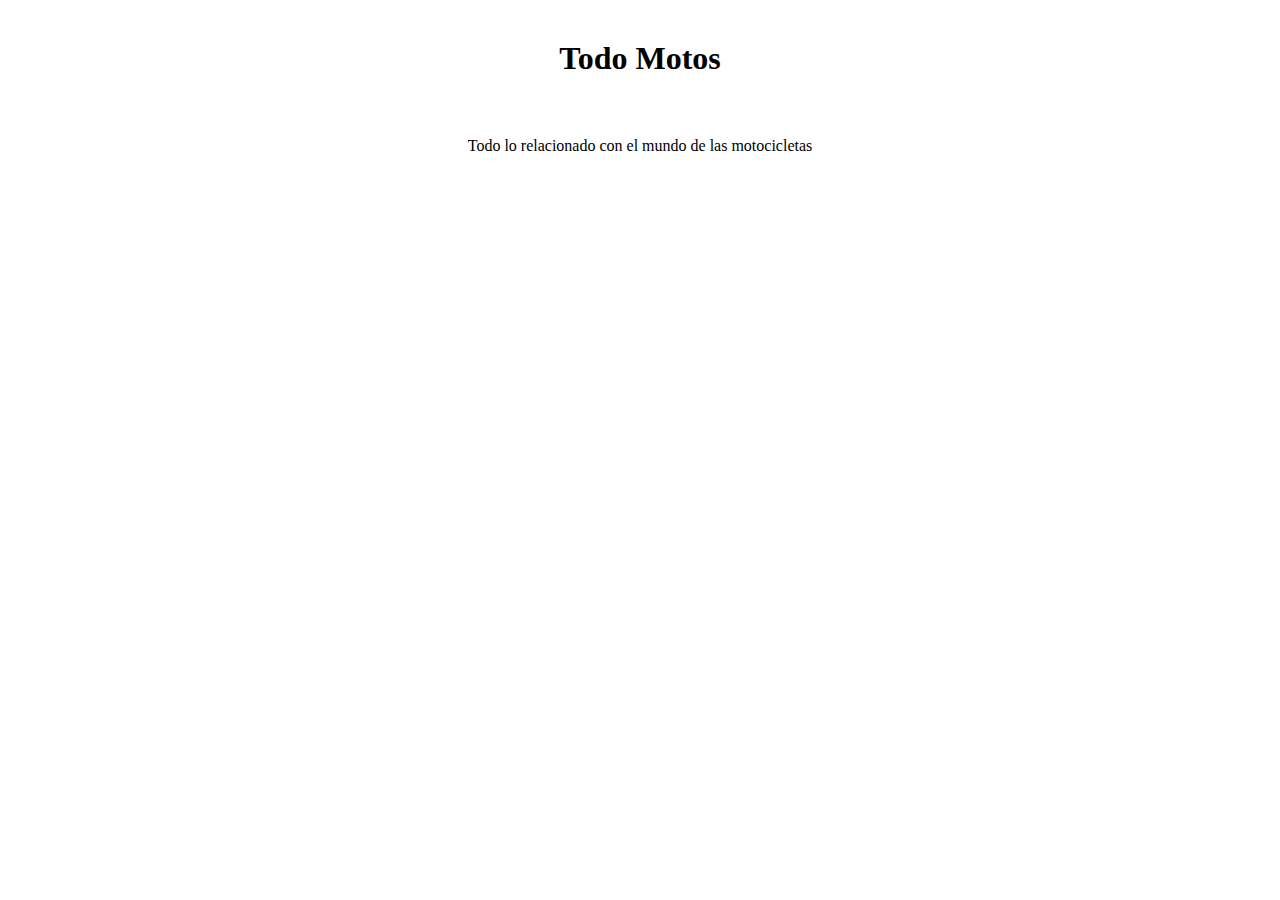
==== pages/accesorios.html @ 089bc7de "first commit" ====
<!DOCTYPE html>
<html lang="en">
<head>
    <meta charset="UTF-8">
    <meta http-equiv="X-UA-Compatible" content="IE=edge">
    <meta name="viewport" content="width=device-width, initial-scale=1.0">
    <title>Comprar accesorios</title>
    <link rel="stylesheet" href="../styles.css">
</head>
<body>
    <div id="header">
        <h1>Todo Motos</h1>
    </div>
    <div id="descripcionWeb2">
        <p>Todo lo relacionado con el mundo de las motocicletas</p>
    </div>
    <script src="../script.js"></script>
</body>
</html>
---- styles.css ----
#header{
    display: grid;
    grid-template-columns: 100%;
    grid-template-rows: 100px;
    align-items: center;
    justify-items: center;
}
#descripcionWeb{
    display: grid;
    grid-template-columns: 100%;
    grid-template-rows: 50px;
    align-items: center;
    justify-items: center;
    margin-top: 1%;
}
#menu{
    display:grid;
    grid-template-columns: 50% 50%;
    column-gap: 1%;
    justify-items: center;
}
#menu h2{
    text-align: center;
}
#menu img{
    width: 100%;
    height: 400px;
}
#menu a{
    margin-left: 40%;
}
#descripcionWeb2{
    display: grid;
    grid-template-columns: 100%;
    grid-template-rows: 50px;
    align-items: center;
    justify-items: center;
    margin-top: 1%;
}
#estructuraTienda{
    display: grid;
    grid-template-columns: 20% 60% 20%;
}
.columnaTienda{
    border-right: 1px solid;
    text-align: center;
}
.checkFiltro{
    display: block;
}
#columnaMotos{
    display: grid;
    grid-template-columns: 30% 30% 30%;
    column-gap: 0.2%;
    row-gap: 0.2%;
    justify-content: space-evenly;
    margin: 0px;
}
.cardMoto{
    border-style: solid;
    border-width: 1px;
}
.cardMoto img{
    width: 90%;
    height: 200px;
}
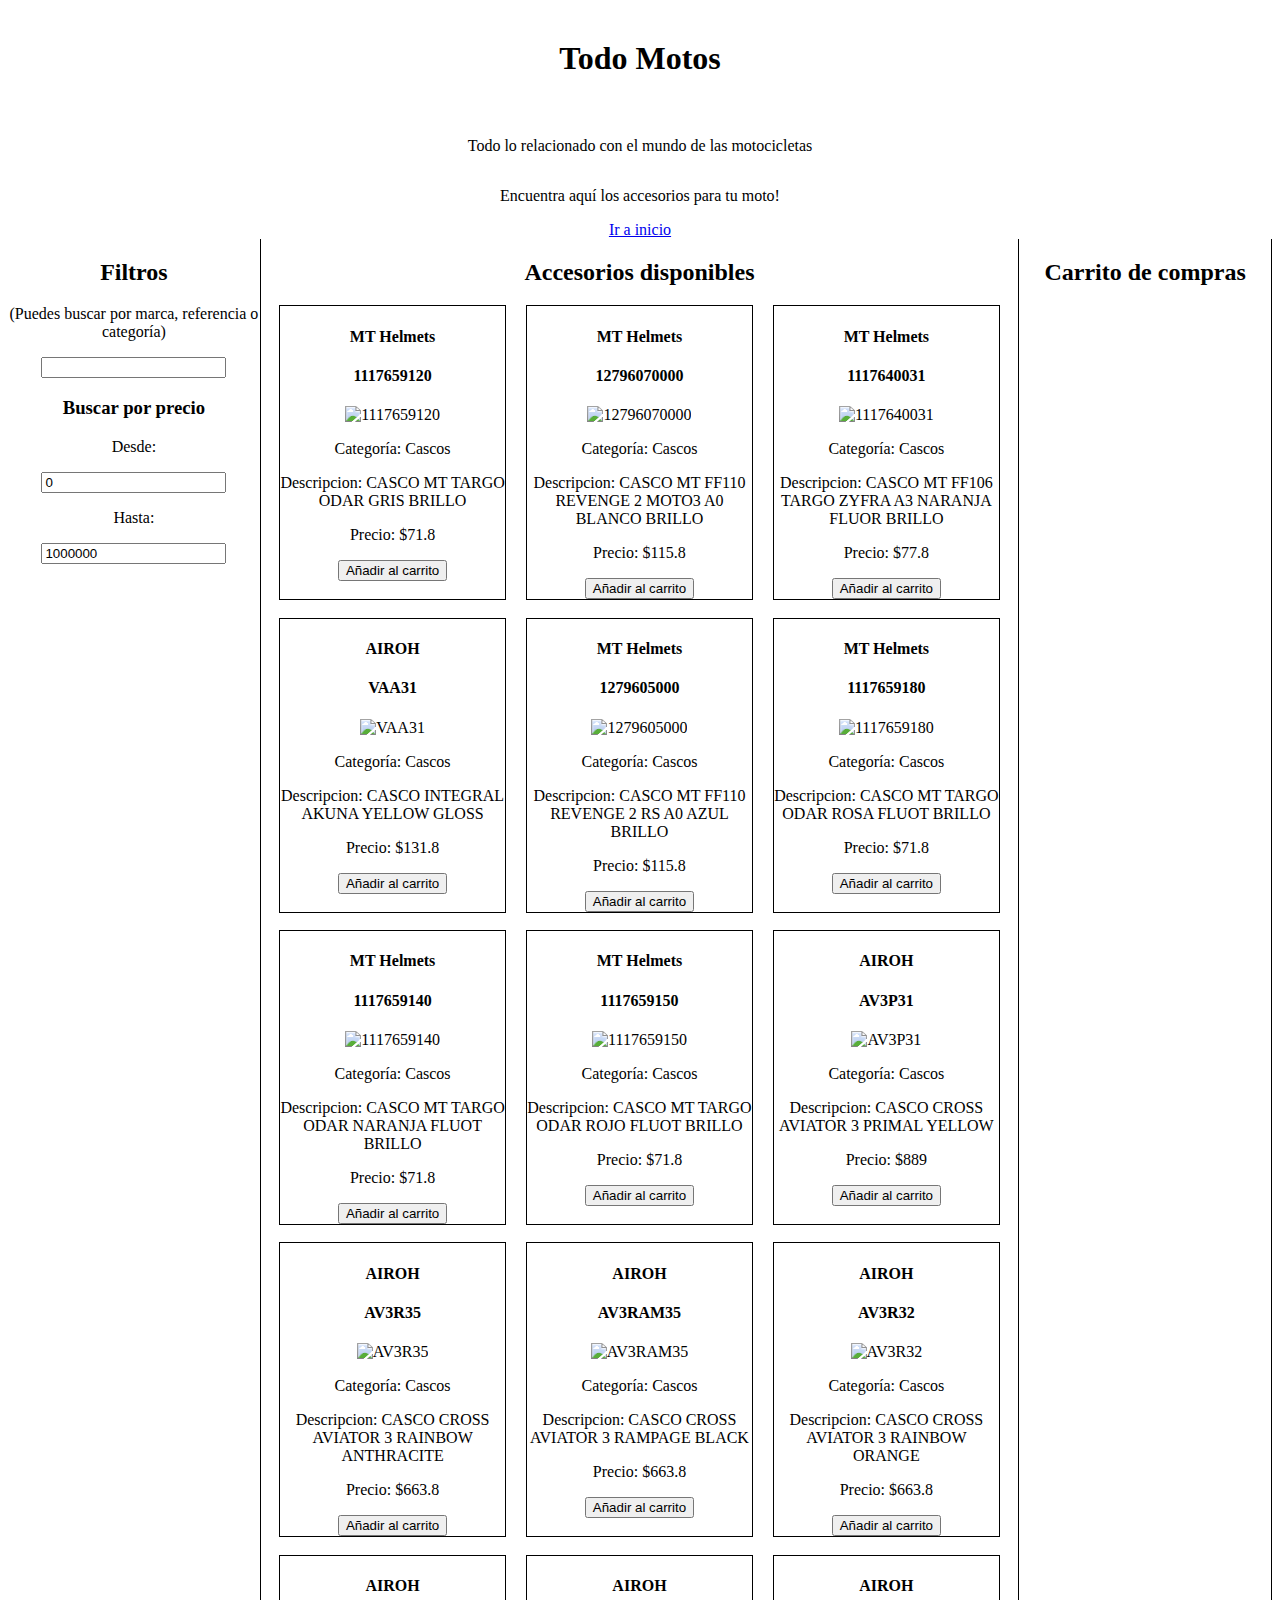
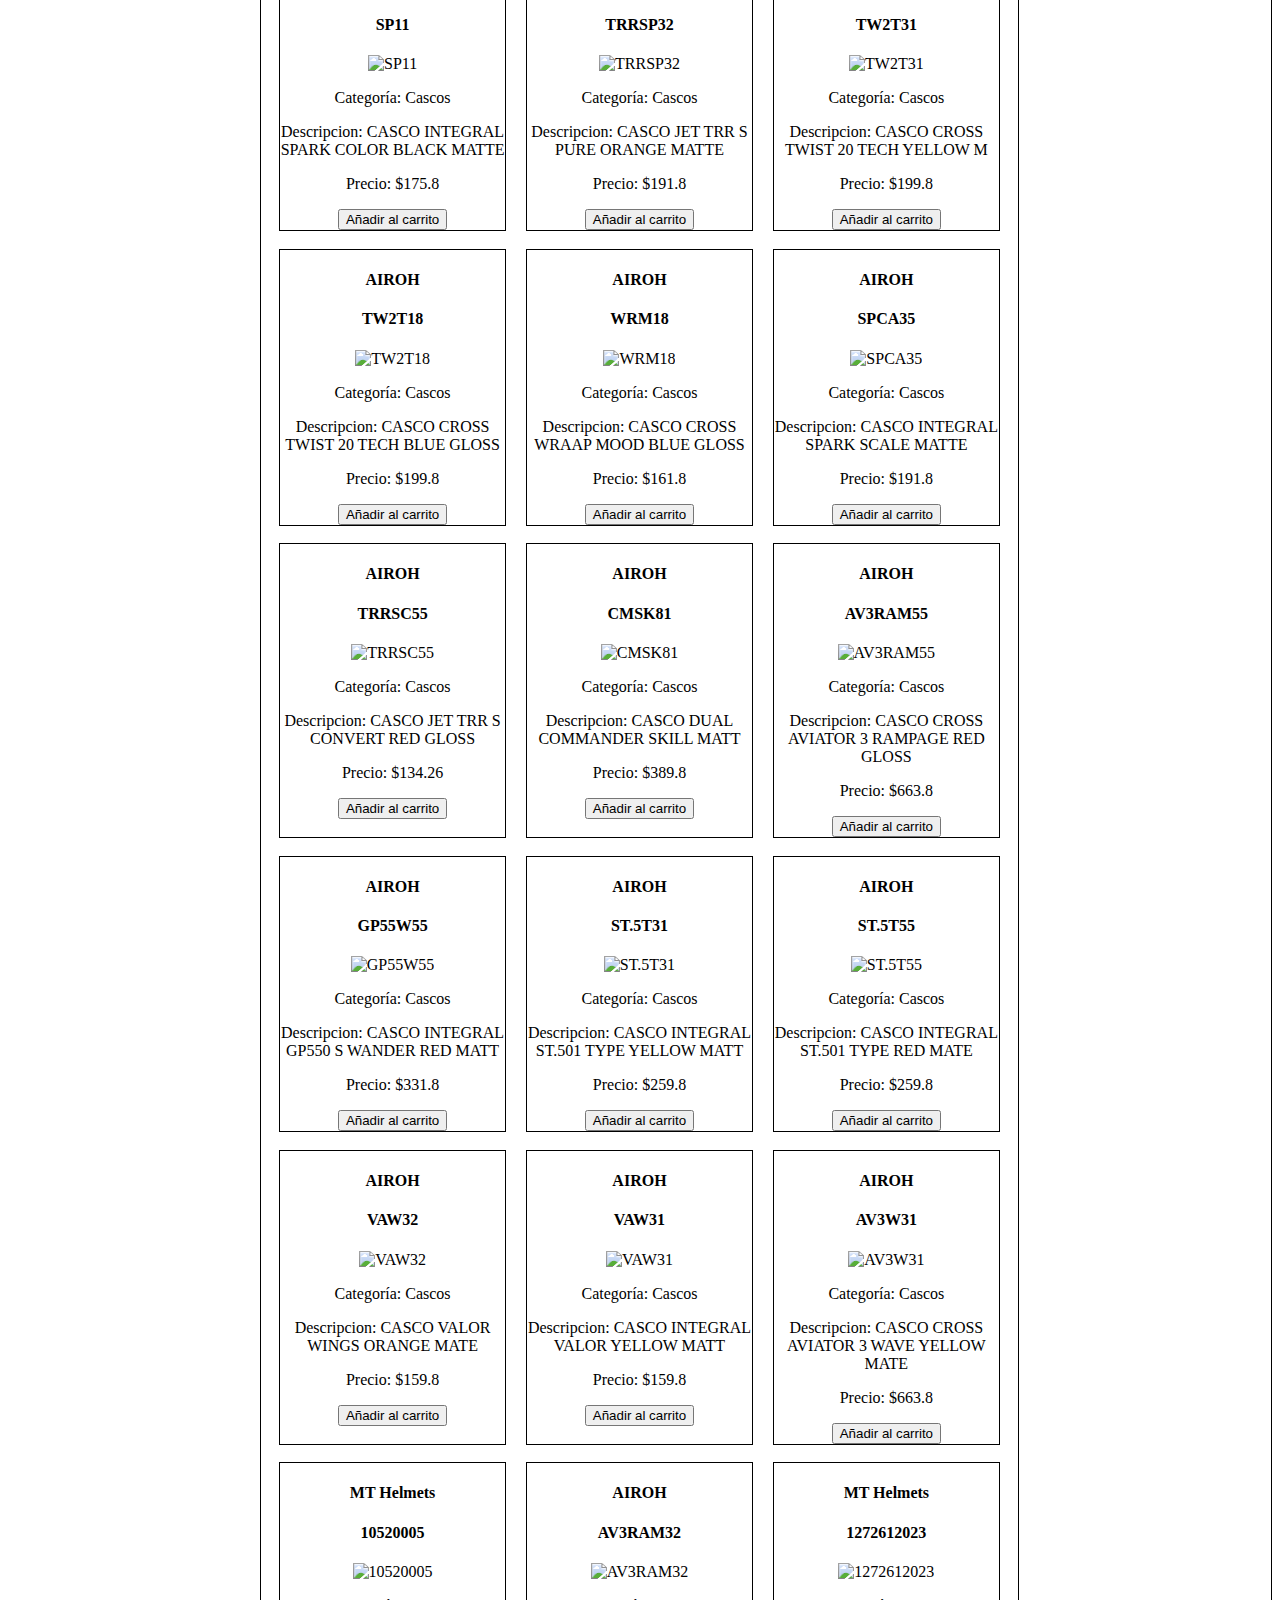
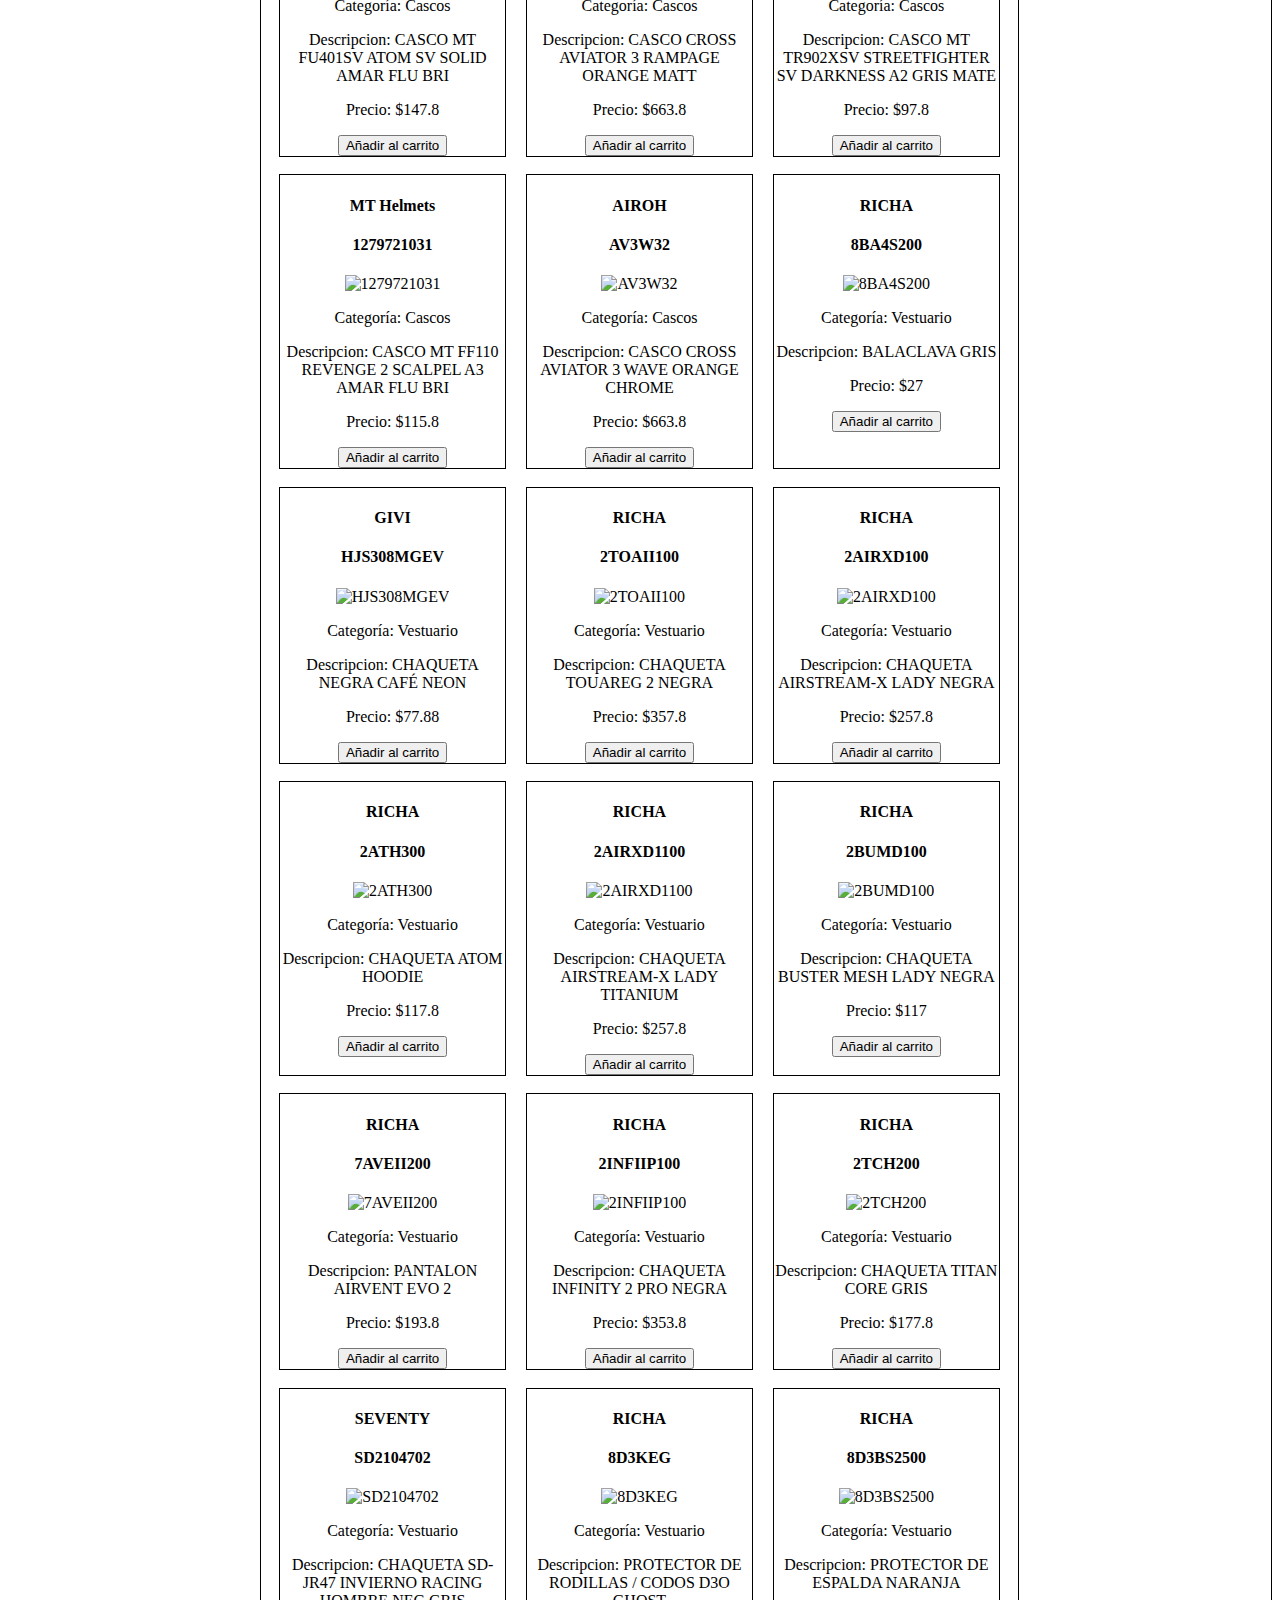
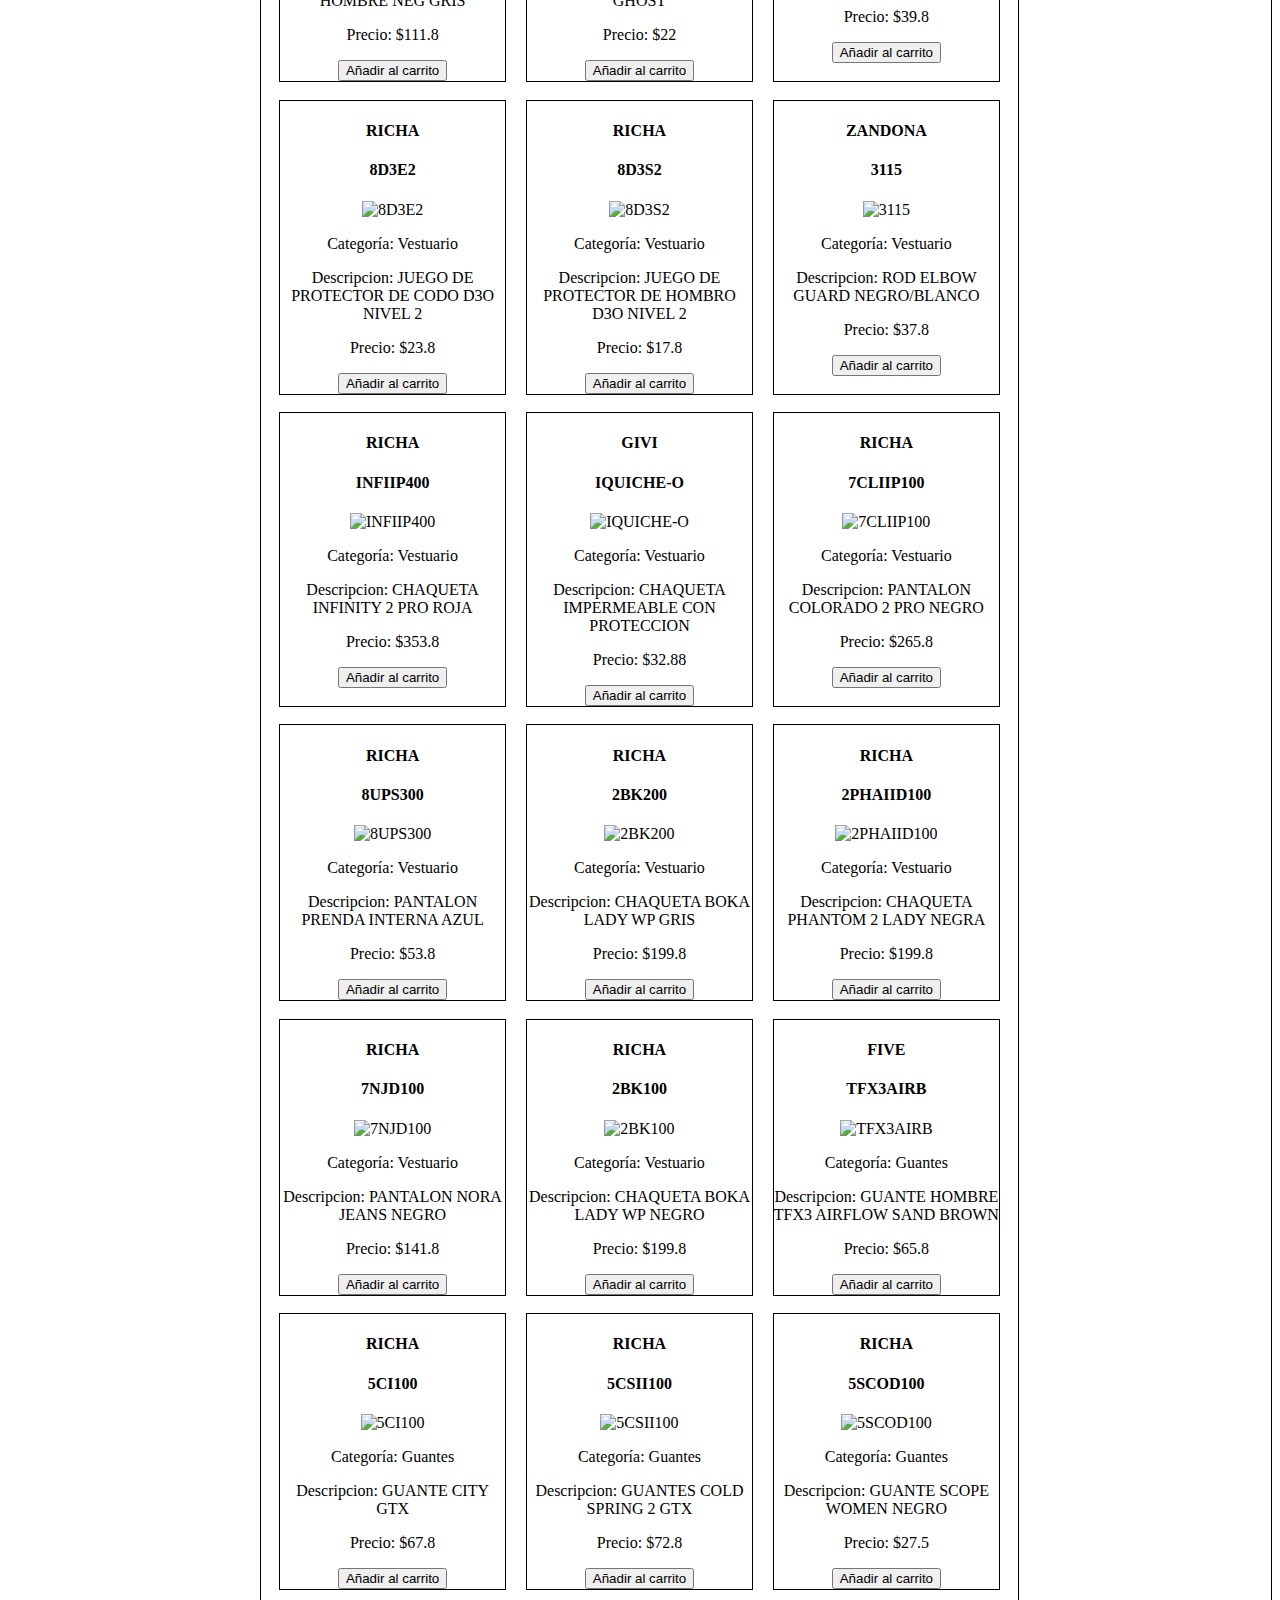
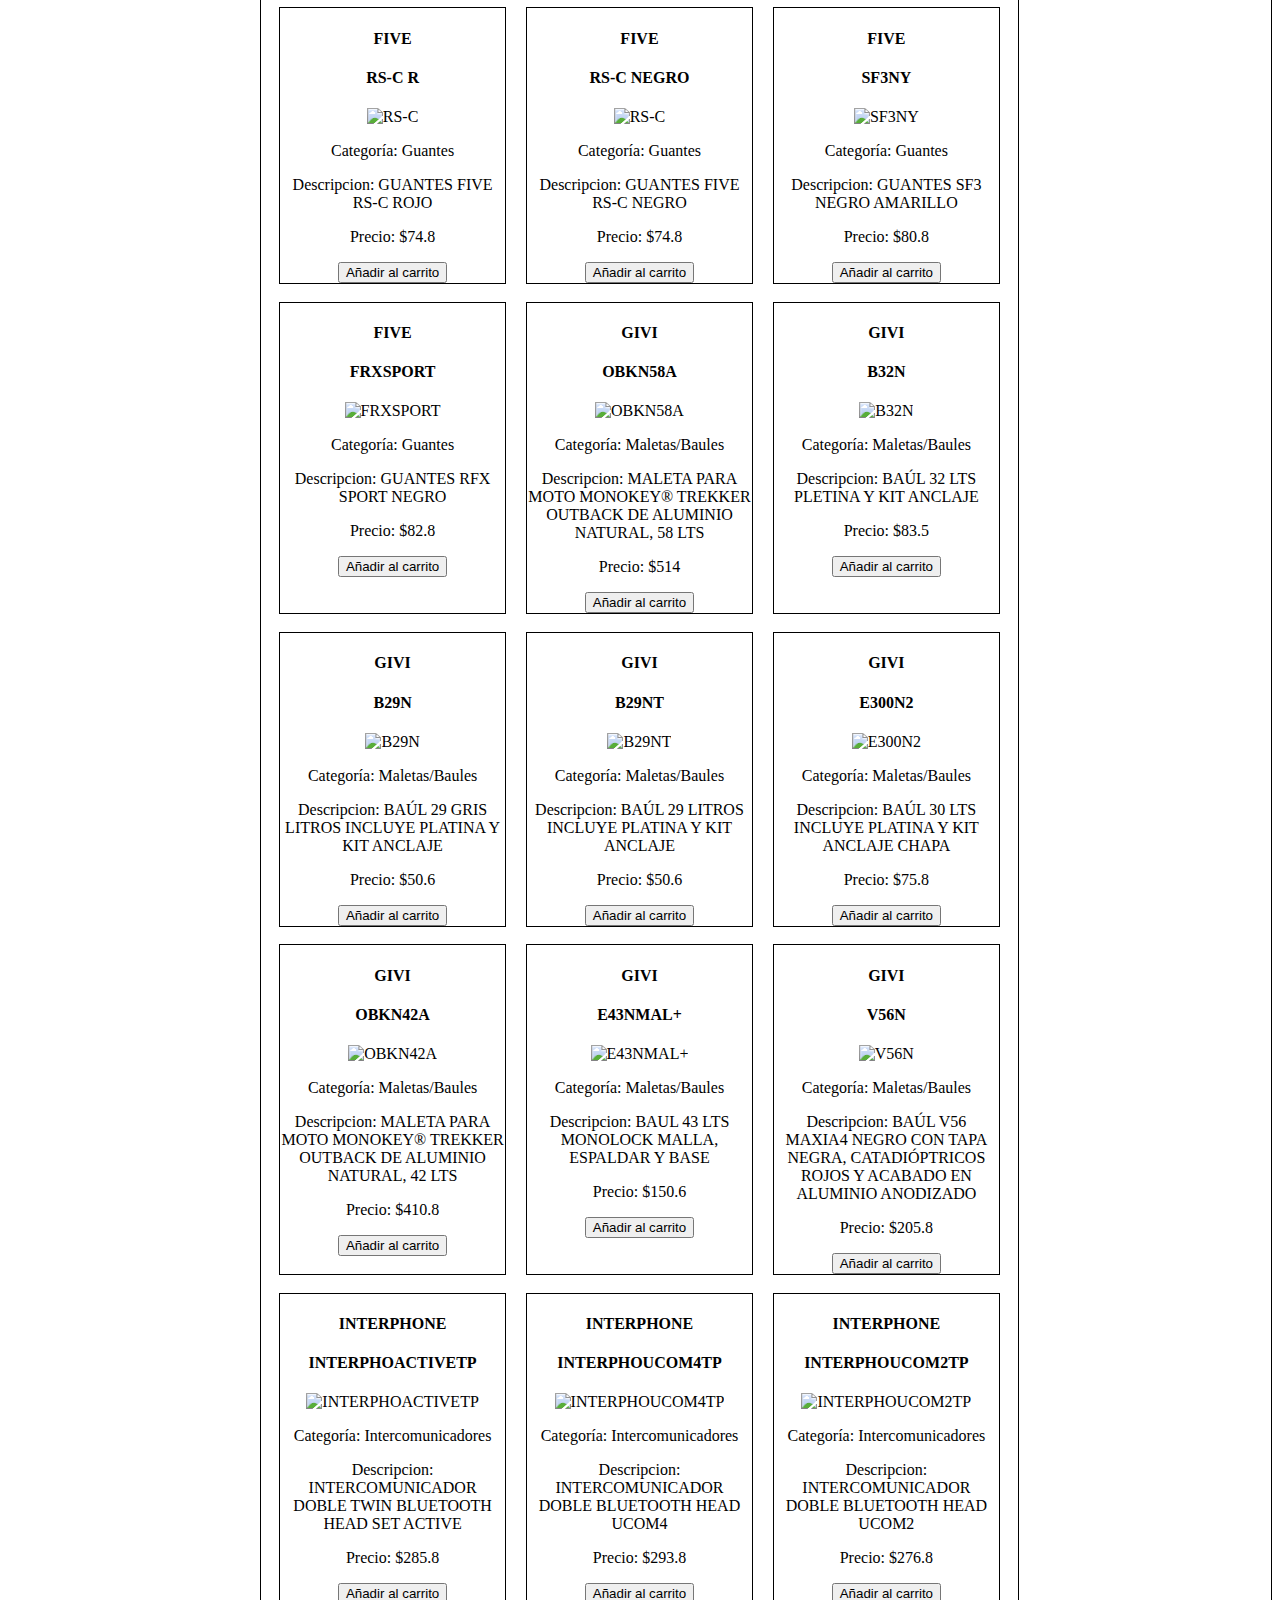
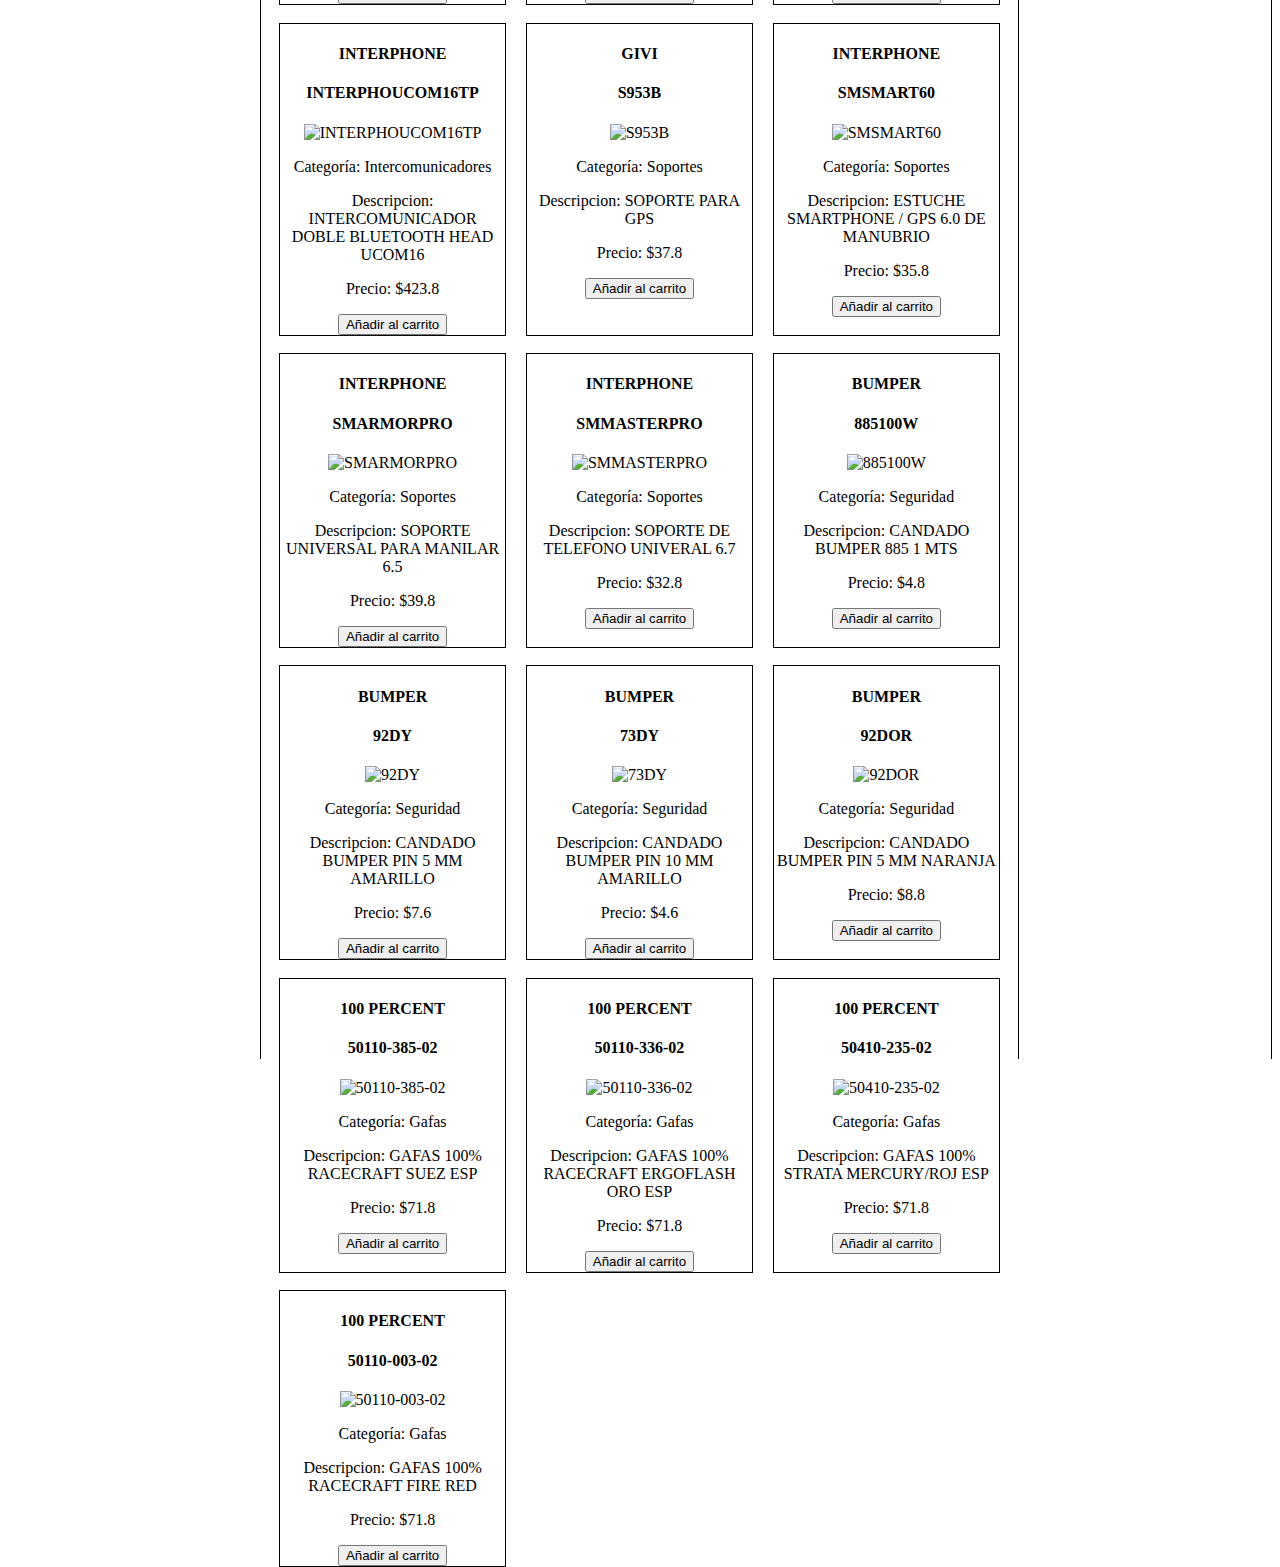
==== commit b90a99b0: "commit" ====
--- a/pages/accesorios.html
+++ b/pages/accesorios.html
@@ -1,5 +1,6 @@
 <!DOCTYPE html>
 <html lang="en">
+
 <head>
     <meta charset="UTF-8">
     <meta http-equiv="X-UA-Compatible" content="IE=edge">
@@ -7,13 +8,39 @@
     <title>Comprar accesorios</title>
     <link rel="stylesheet" href="../styles.css">
 </head>
+
 <body>
     <div id="header">
         <h1>Todo Motos</h1>
     </div>
     <div id="descripcionWeb2">
         <p>Todo lo relacionado con el mundo de las motocicletas</p>
+        <p>Encuentra aquí los accesorios para tu moto!</p>
+        <a href="../index.html">Ir a inicio</a>
+        <!-- <a href="./motos.html">Comprar motos</a> -->
     </div>
-    <script src="../script.js"></script>
+    <div id="estructuraTienda">
+        <div class="columnaTienda" id="filtros">
+            <h2>Filtros</h2>
+            <p>(Puedes buscar por marca, referencia o categoría)</p>
+            <input type="text" id="buscarAccesorios">
+            <h3>Buscar por precio</h3>
+            <p>Desde:</p>
+            <input type="text" id="desdeAccesorios" value="0">
+            <p>Hasta:</p>
+            <input type="text" id="hastaAccesorios" value="1000000">
+        </div>
+        <div class="columnaTienda" id="productos">
+            <h2>Accesorios disponibles</h2>
+            <div id="columnaAccesorios">
+            </div>
+        </div>
+        <div class="columnaTienda" id="carrito">
+            <h2>Carrito de compras</h2>
+            <div id="columnaCarrito"></div>
+        </div>
+    </div>
+    <script src="../scriptAcce.js"></script>
 </body>
+
 </html>--- a/styles.css
+++ b/styles.css
@@ -15,7 +15,7 @@
 }
 #menu{
     display:grid;
-    grid-template-columns: 50% 50%;
+    grid-template-columns: 100%;
     column-gap: 1%;
     justify-items: center;
 }
@@ -64,3 +64,19 @@
     width: 90%;
     height: 200px;
 }
+#columnaAccesorios{
+    display: grid;
+    grid-template-columns: 30% 30% 30%;
+    column-gap: 0.2%;
+    row-gap: 0.2%;
+    justify-content: space-evenly;
+    margin: 0px;
+}
+.cardAcce{
+    border-style: solid;
+    border-width: 1px;
+}
+.cardAcce img{
+    width: 90%;
+    height: 200px;
+}
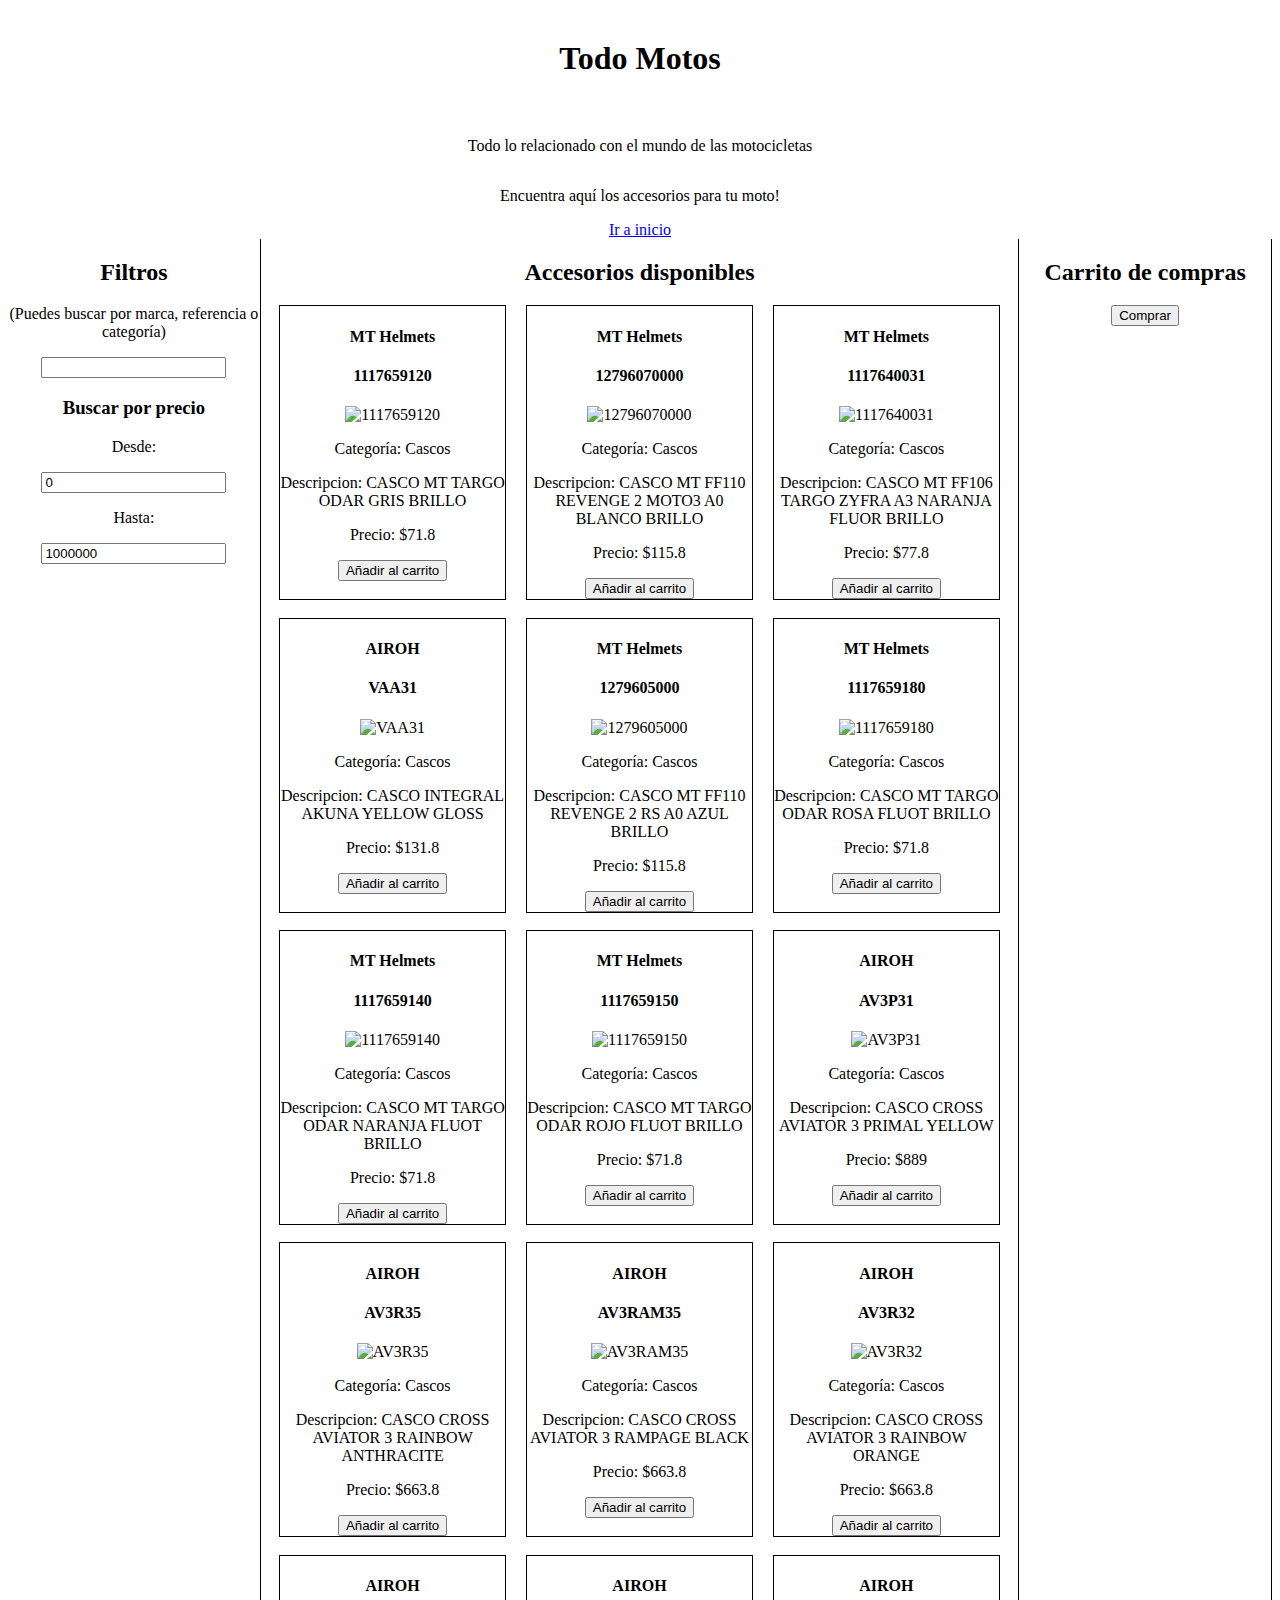
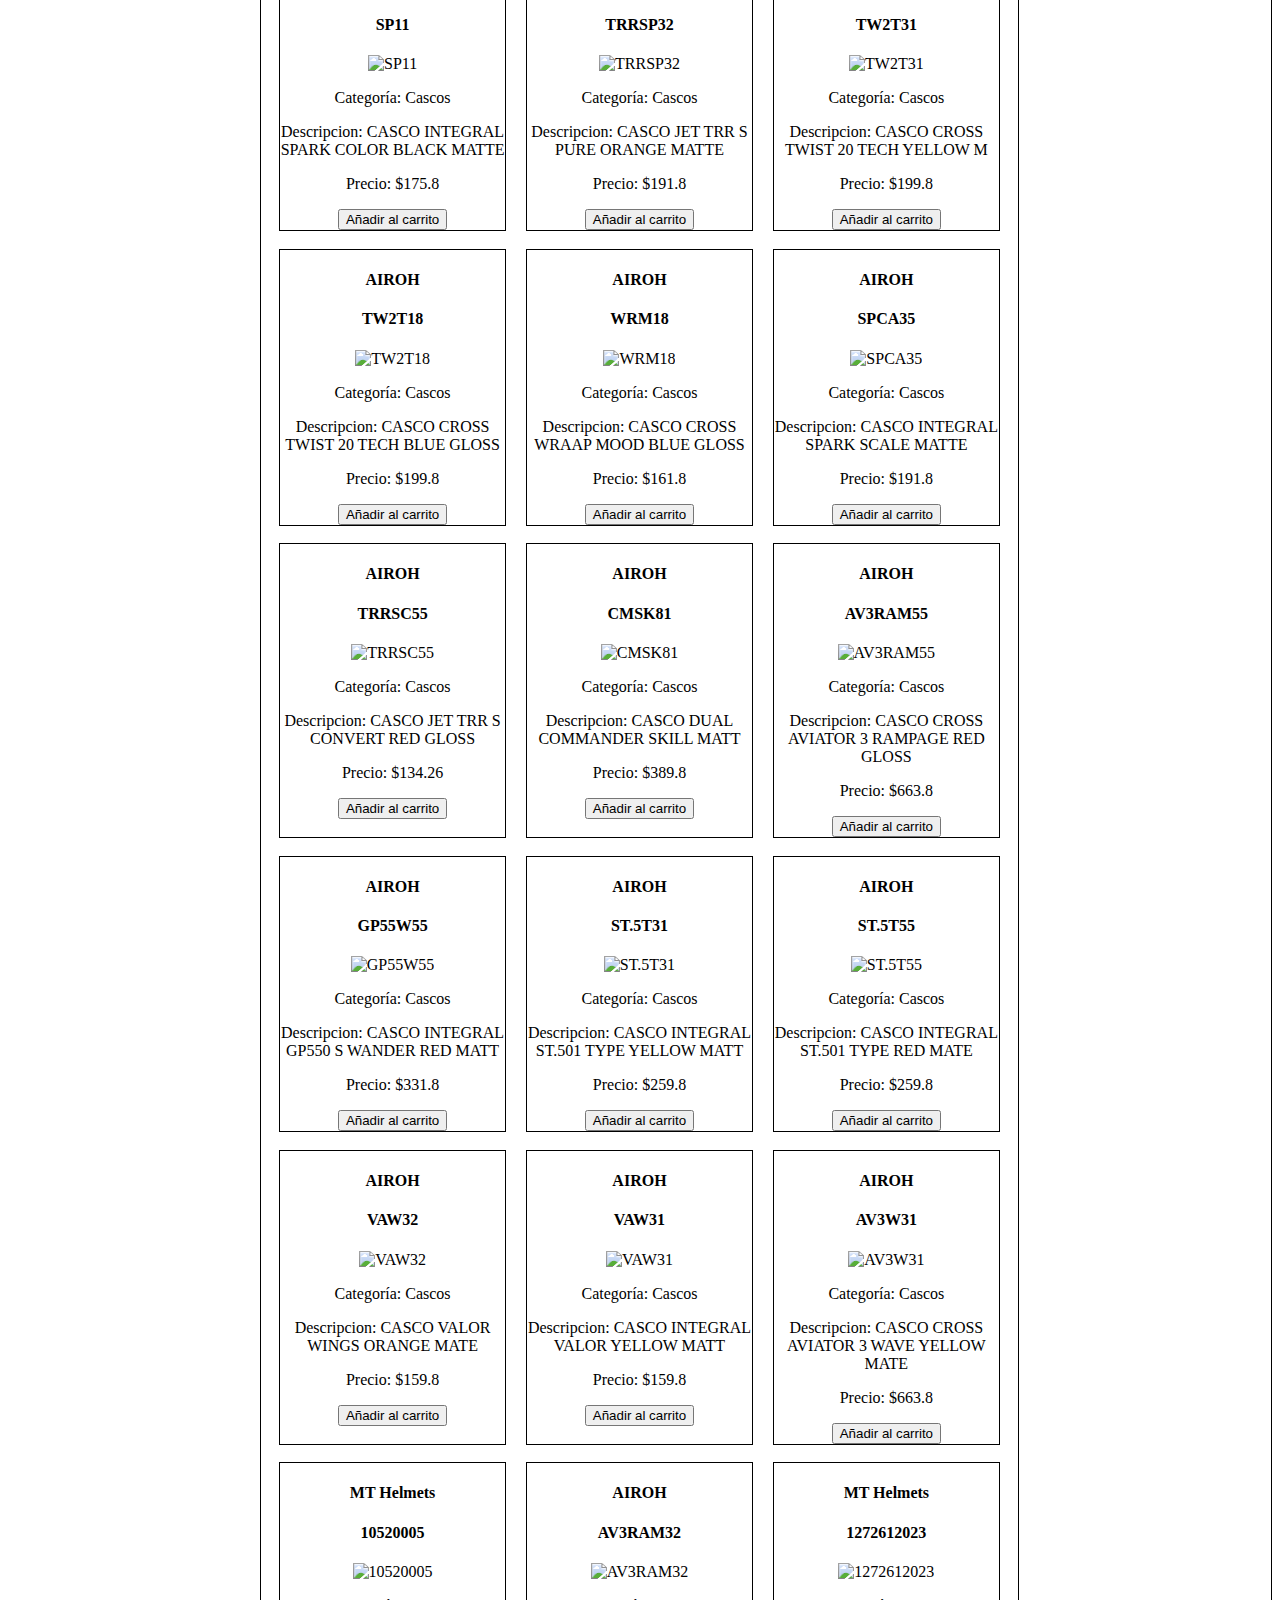
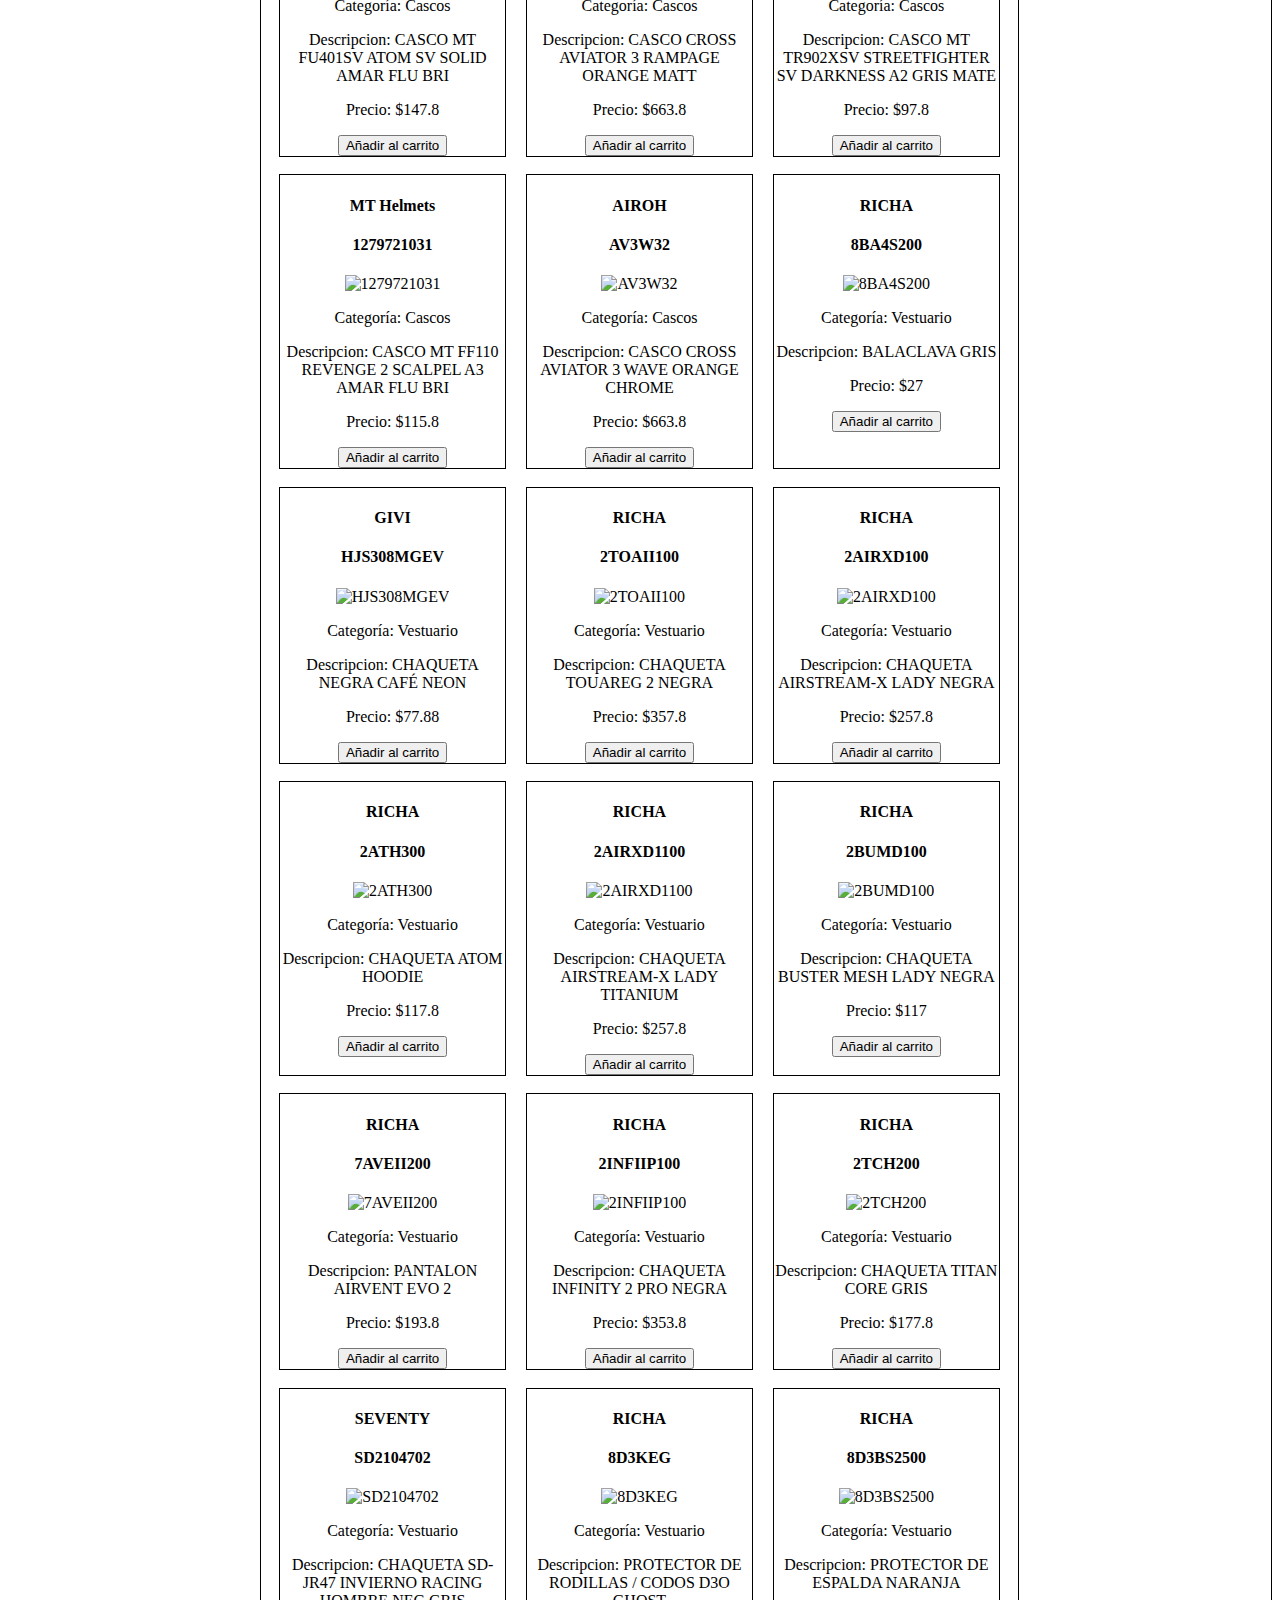
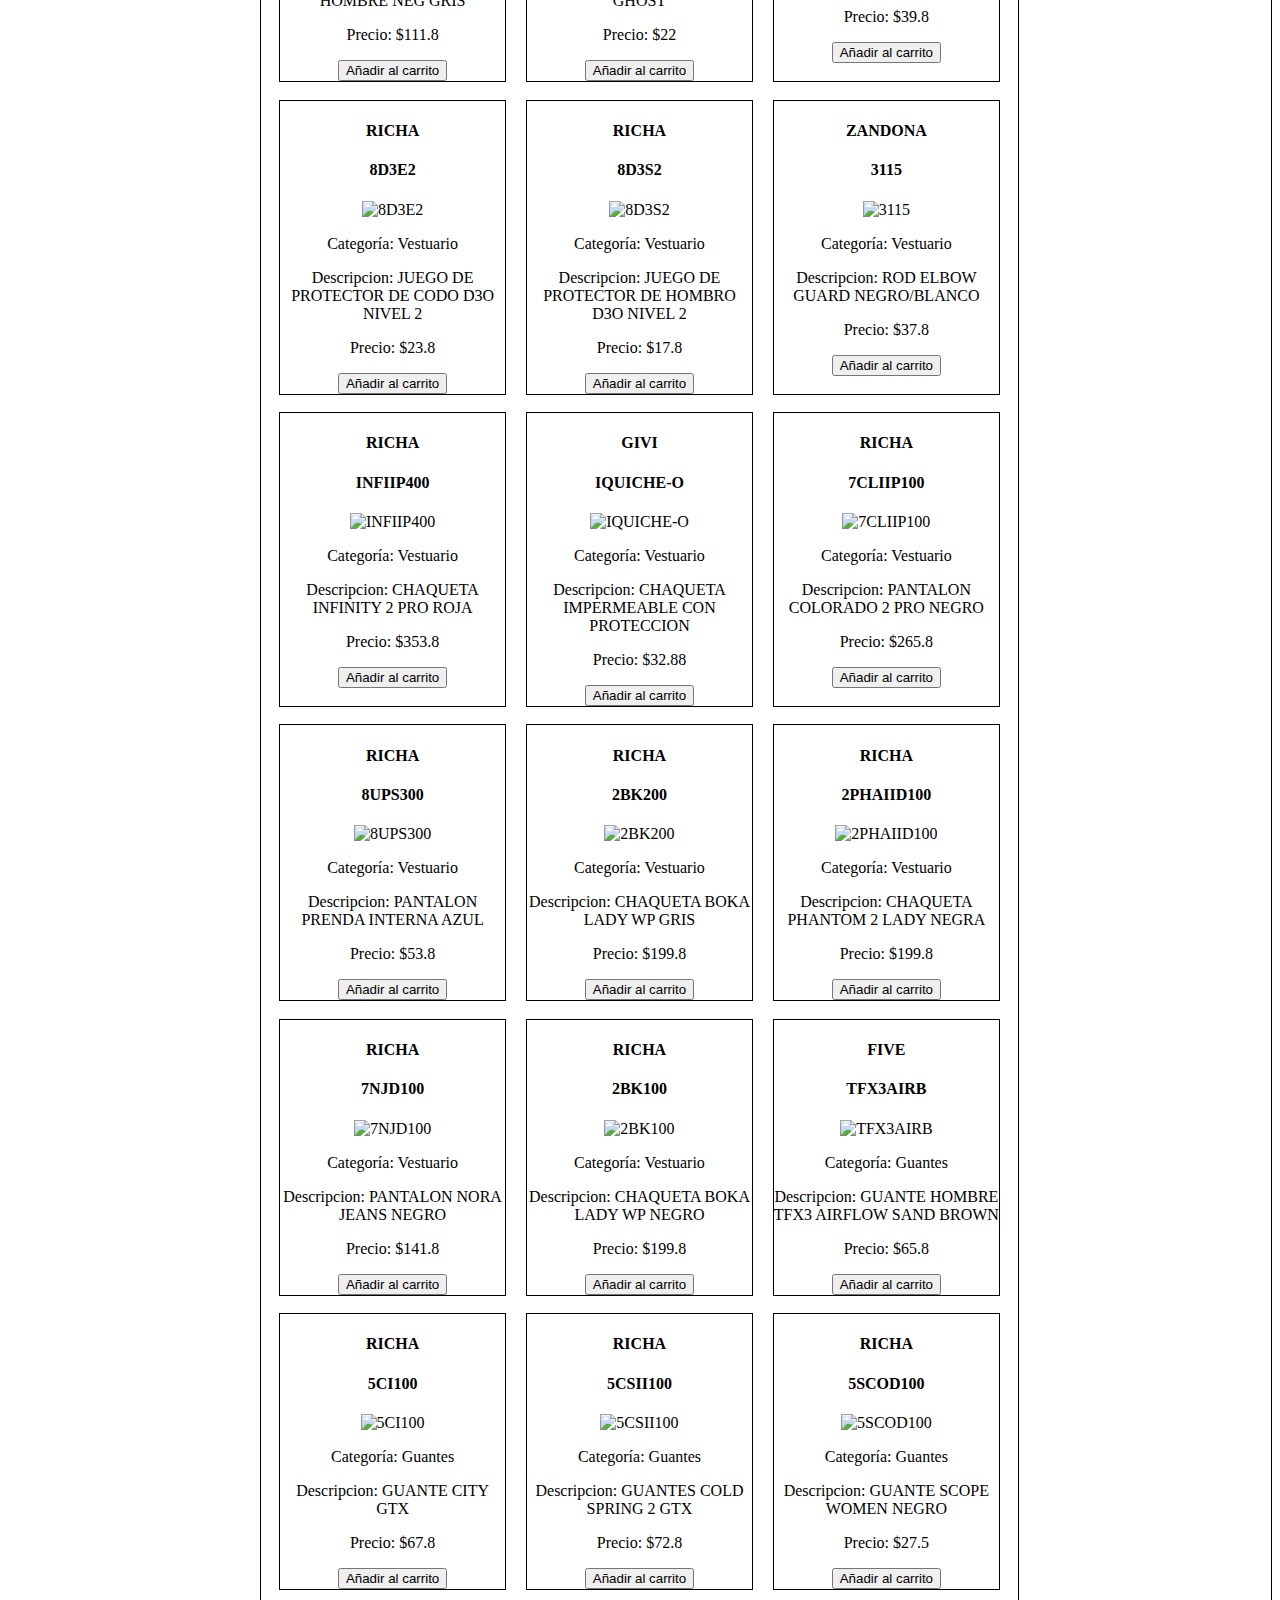
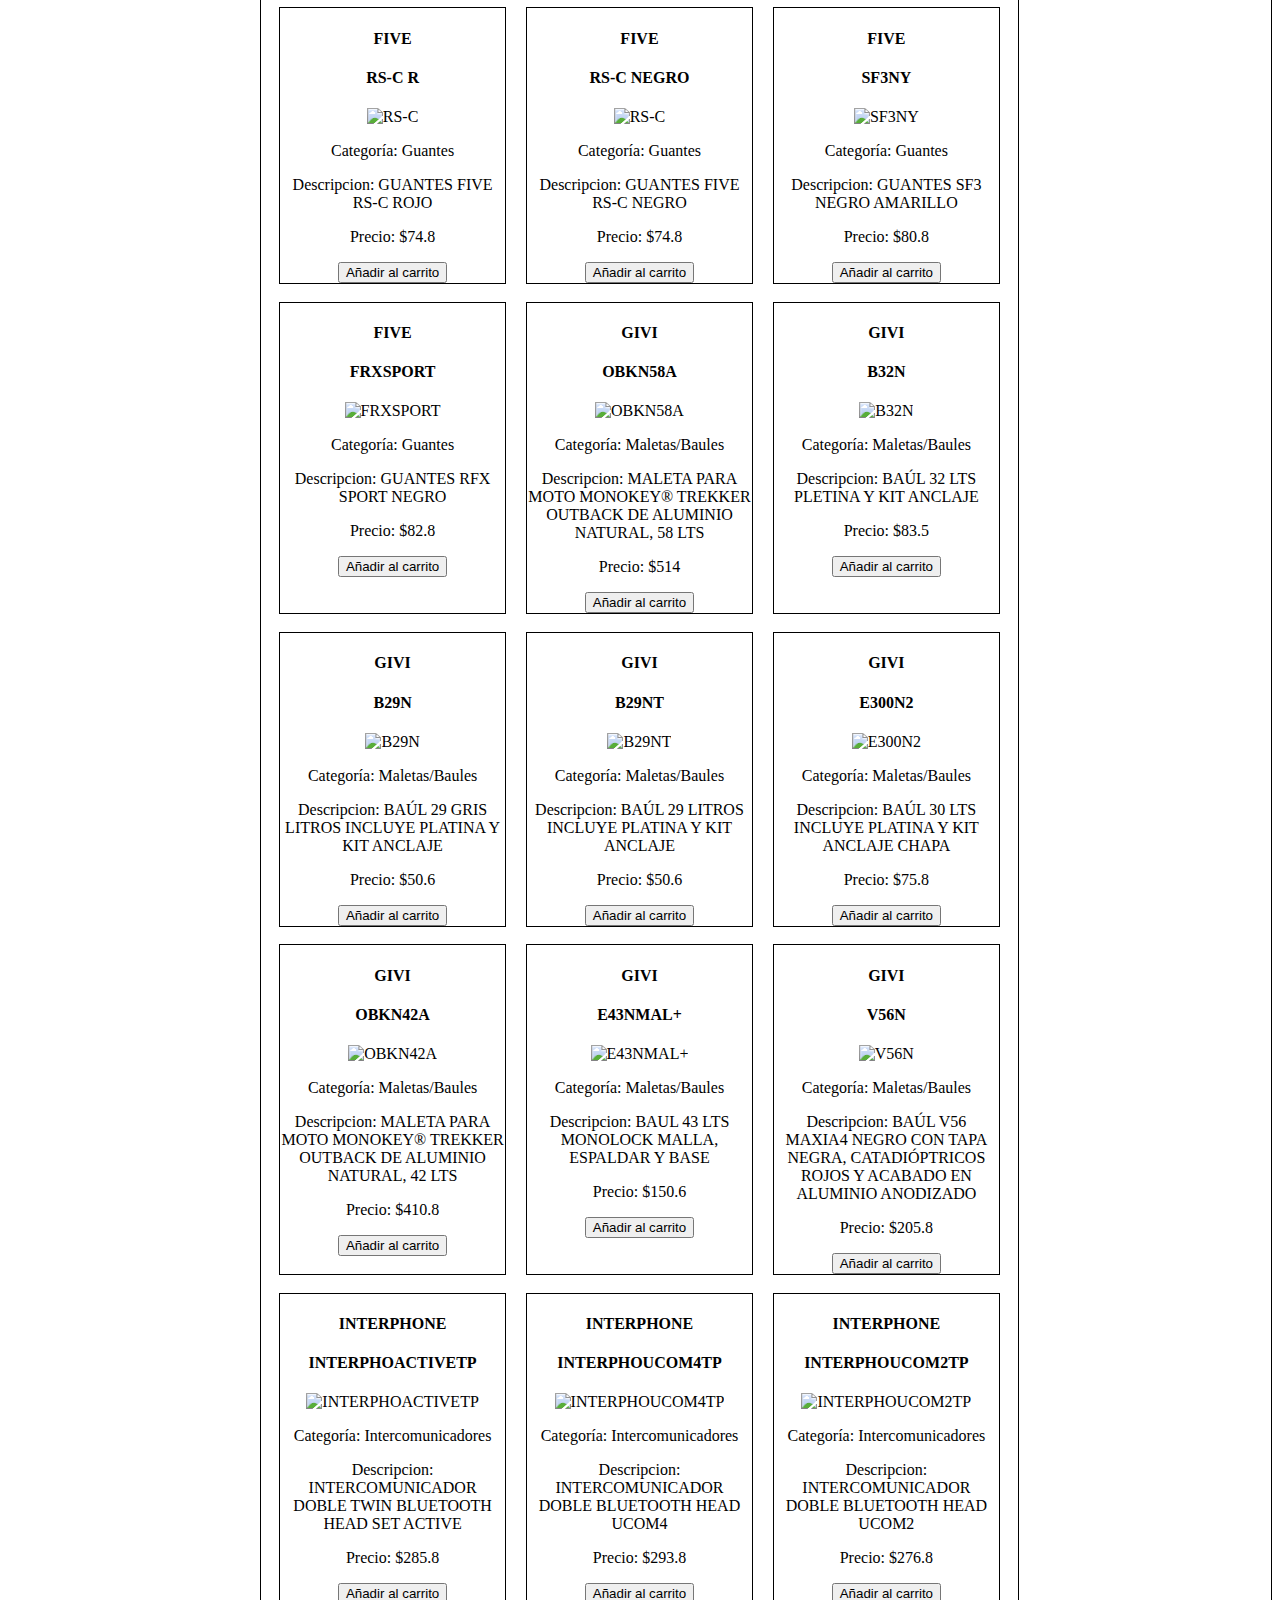
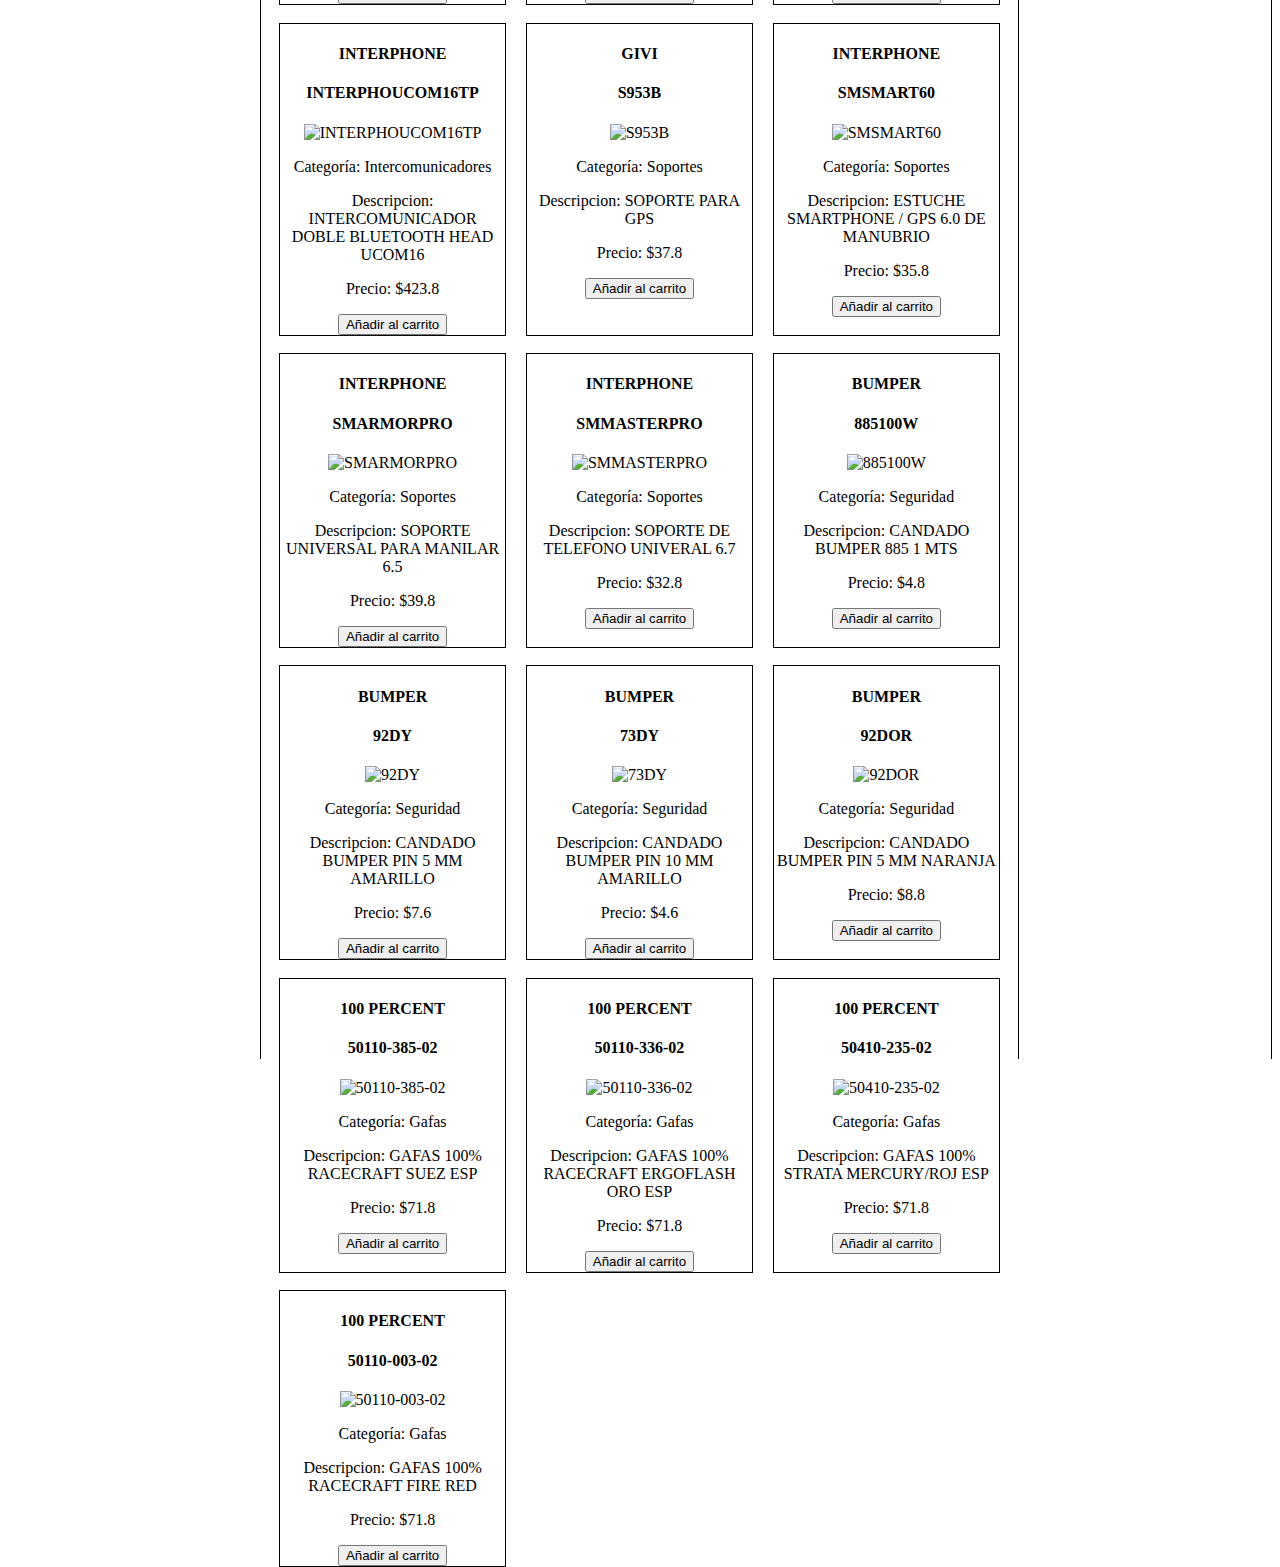
==== commit 3f505759: "commit" ====
--- a/pages/accesorios.html
+++ b/pages/accesorios.html
@@ -38,6 +38,7 @@
         <div class="columnaTienda" id="carrito">
             <h2>Carrito de compras</h2>
             <div id="columnaCarrito"></div>
+            <button class="boton" id="comprar">Comprar</button>
         </div>
     </div>
     <script src="../scriptAcce.js"></script>
--- a/styles.css
+++ b/styles.css
@@ -80,3 +80,12 @@
     width: 90%;
     height: 200px;
 }
+.elementoCarrito{
+    margin-left: 5%;
+    margin-right: 5%;
+}
+.elementoCarrito p{
+    text-align: left;
+    font-weight: 500;
+}
+
